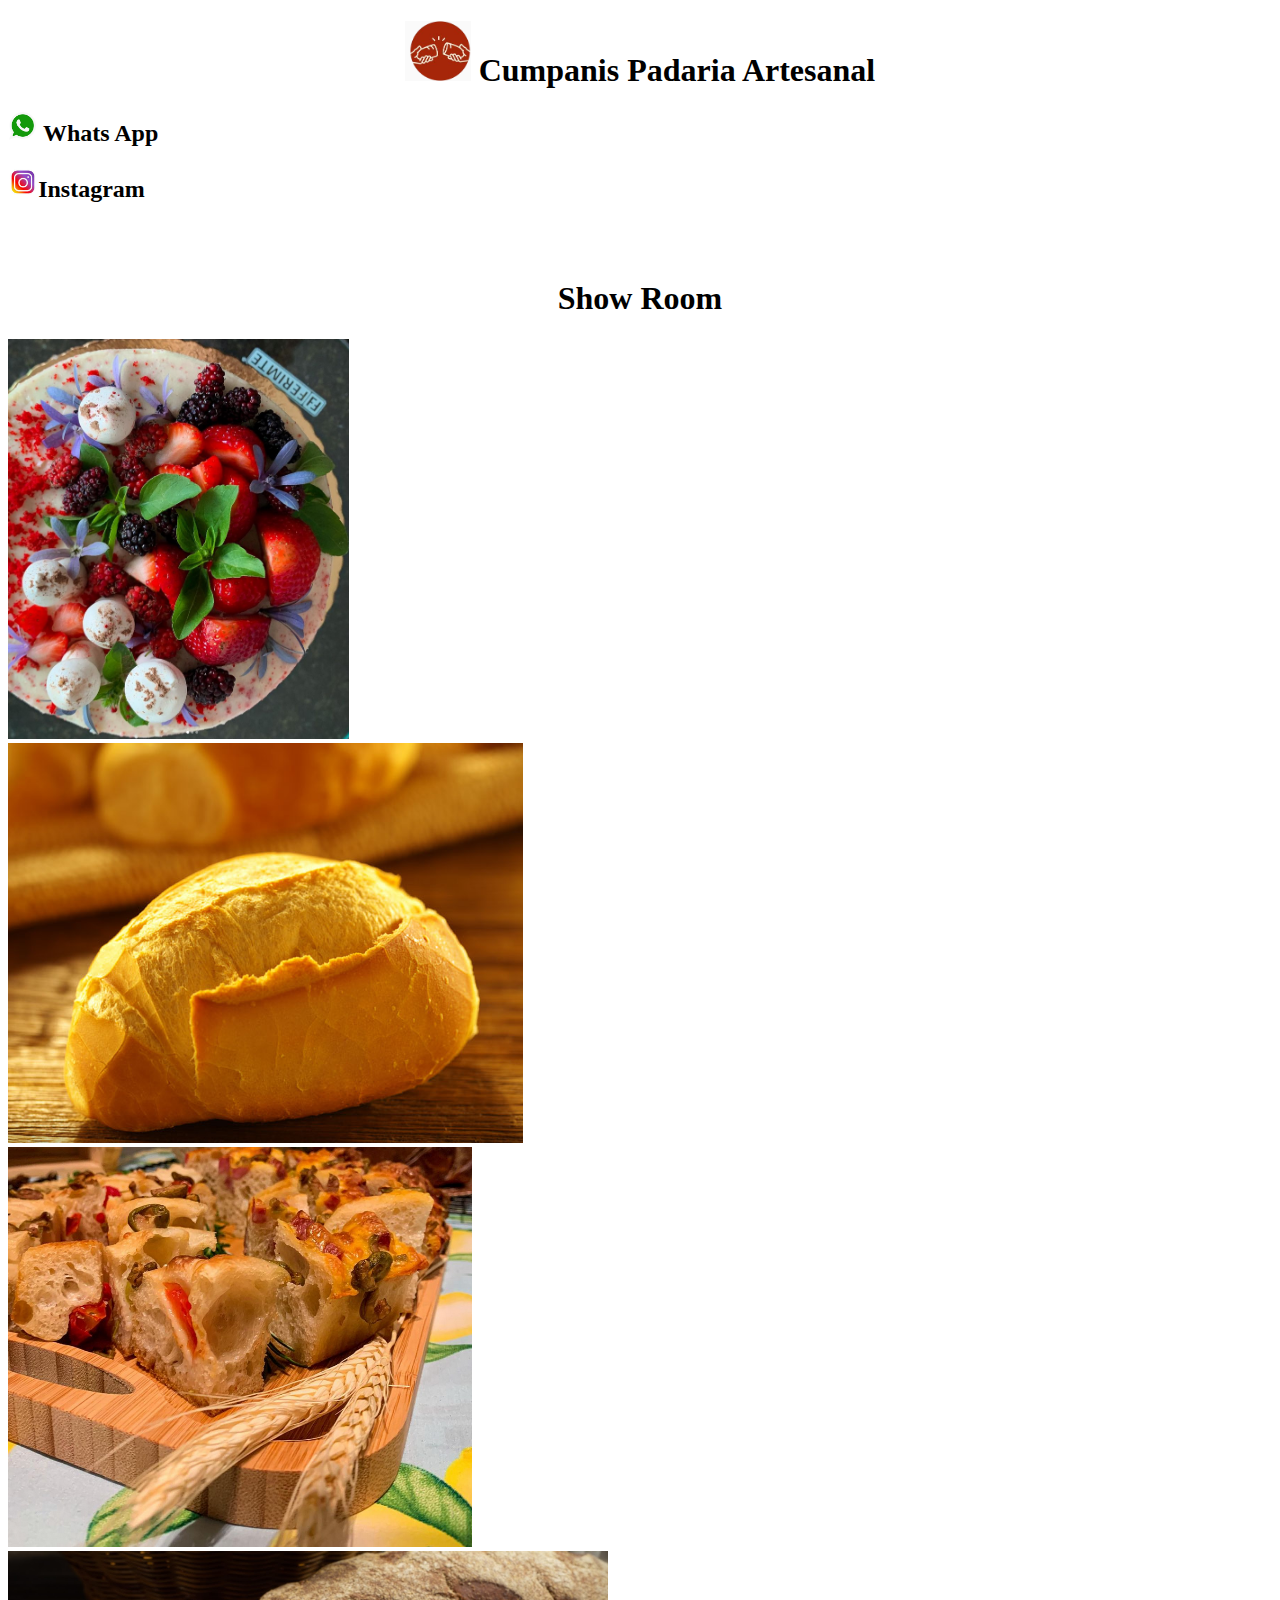
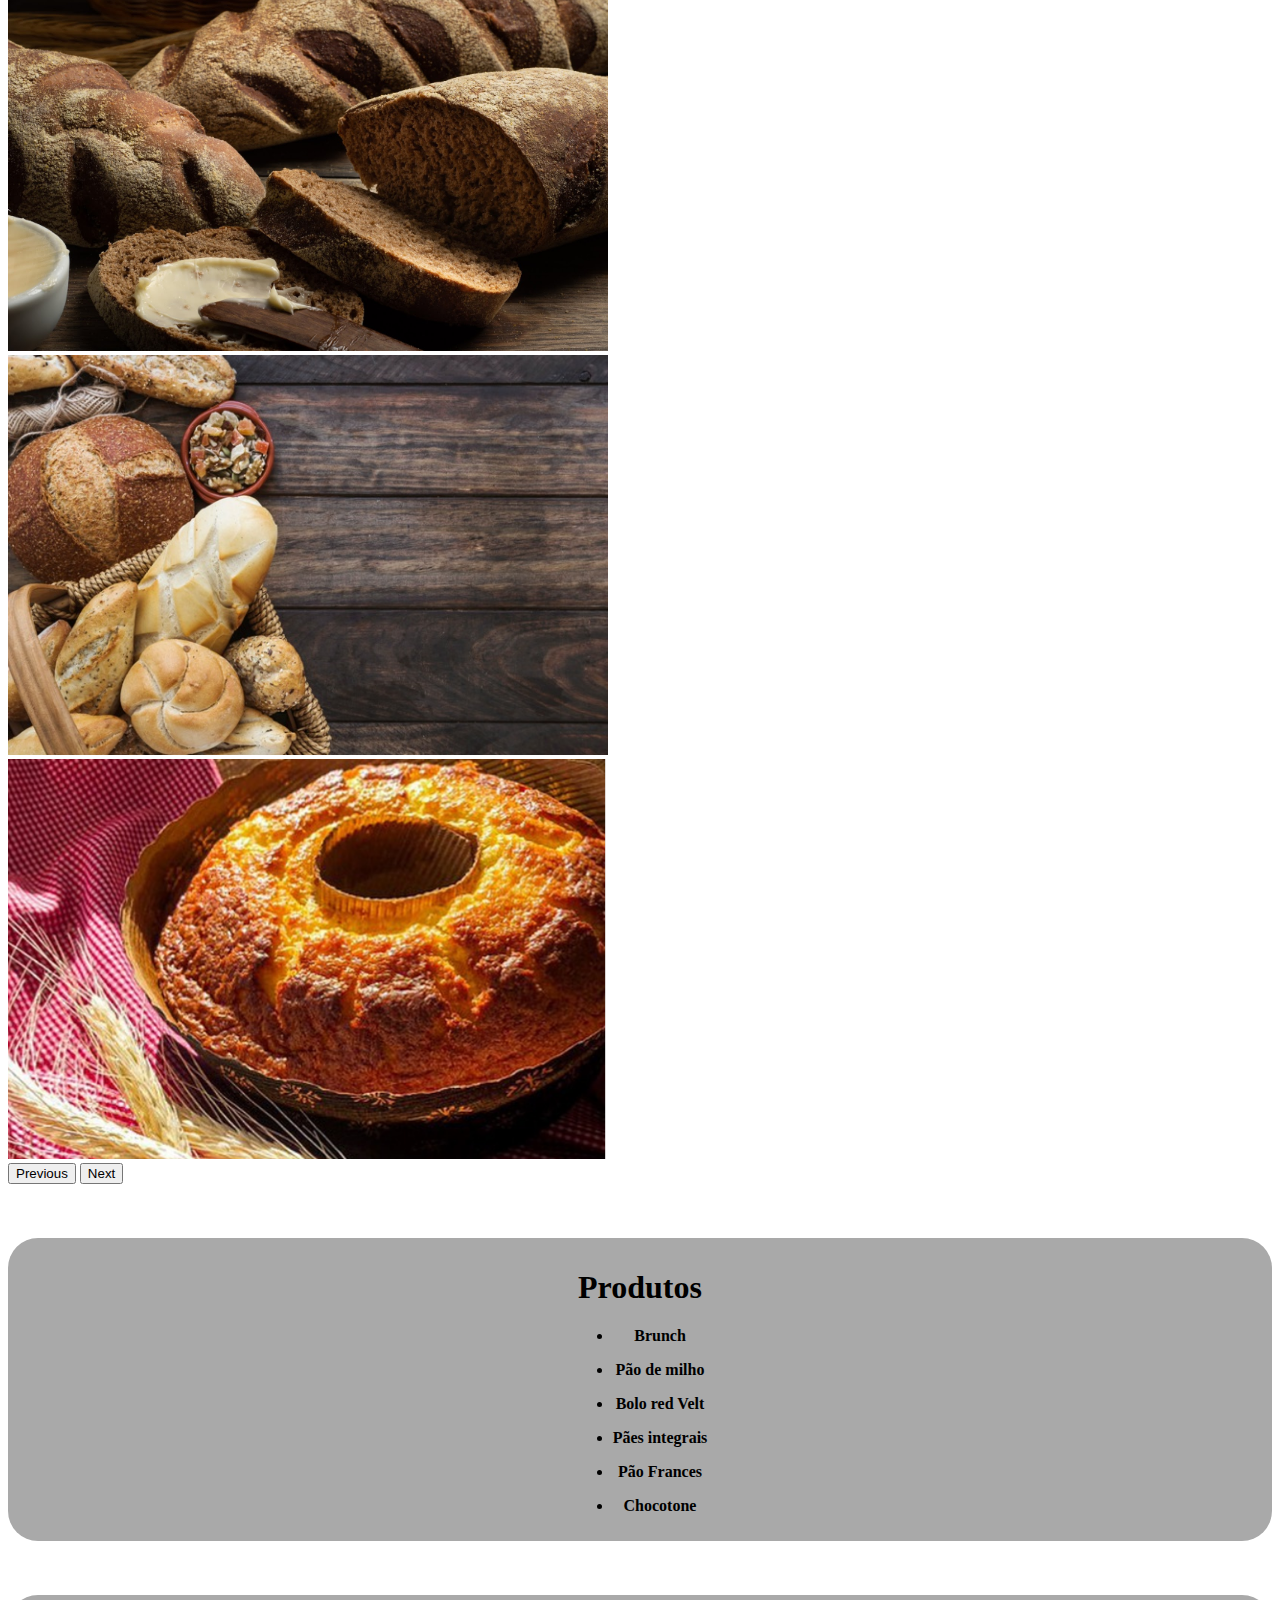
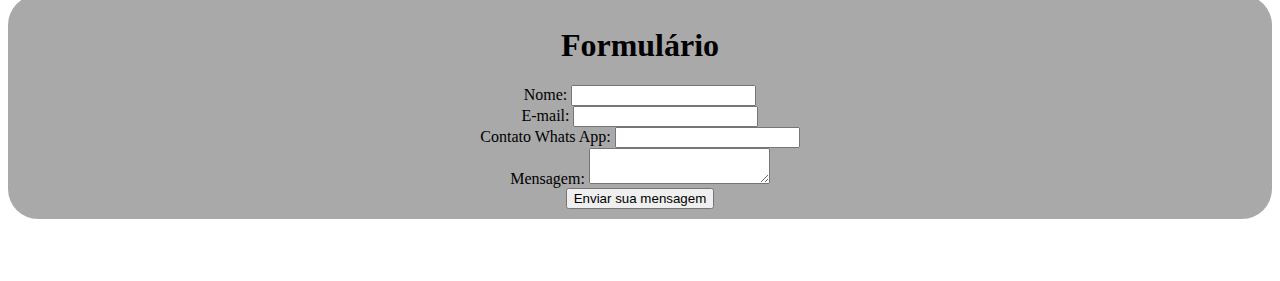
==== Projeto Senai/index.html @ 9f77bace "projeto" ====
<!DOCTYPE html>
<html lang="pt-br">

<head>
  <link href="https://cdn.jsdelivr.net/npm/bootstrap@5.1.3/dist/css/bootstrap.min.css" rel="stylesheet"
    integrity="sha384-1BmE4kWBq78iYhFldvKuhfTAU6auU8tT94WrHftjDbrCEXSU1oBoqyl2QvZ6jIW3" crossorigin="anonymous">
  <link rel="stylesheet" href="css/style.css">
  <meta charset="UTF-8">
  <meta name="viewport" content="width=device-width, initial-scale=1.0">
  <title>Document</title>

</head>
<h1> <img height="60" src="imagens/logo.png" alt=""> Cumpanis Padaria Artesanal</h1>
<h2> <a href="https://api.whatsapp.com/send?phone=5511942285790&text=Cumpanis"><img height="30" src="imagens/índice.png"
      alt=""></a> Whats App </h2>
<h2><a href="https://www.instagram.com/cumpanis_/"><img height="30" src="imagens/instagram.jpg" alt=""></a>Instagram
</h2>
<script src="https://cdn.jsdelivr.net/npm/bootstrap@5.1.3/dist/js/bootstrap.bundle.min.js"
  integrity="sha384-ka7Sk0Gln4gmtz2MlQnikT1wXgYsOg+OMhuP+IlRH9sENBO0LRn5q+8nbTov4+1p" crossorigin="anonymous"></script>
<script src="https://cdn.jsdelivr.net/npm/@popperjs/core@2.10.2/dist/umd/popper.min.js"
  integrity="sha384-7+zCNj/IqJ95wo16oMtfsKbZ9ccEh31eOz1HGyDuCQ6wgnyJNSYdrPa03rtR1zdB" crossorigin="anonymous"></script>
<script src="https://cdn.jsdelivr.net/npm/bootstrap@5.1.3/dist/js/bootstrap.min.js"
  integrity="sha384-QJHtvGhmr9XOIpI6YVutG+2QOK9T+ZnN4kzFN1RtK3zEFEIsxhlmWl5/YESvpZ13" crossorigin="anonymous"></script>
<br><br>
<h1>Show Room</h1>
<div id="carouselExampleControlsNoTouching" class="carousel slide" data-bs-touch="false" data-bs-interval="false">
  <div class="carousel-inner">
    <div class="carousel-item active">
      <img height="400" src="imagens/bolored velvet.png" class="d-block w-100" alt="...">
    </div>
    <div class="carousel-item">
      <img height="400" src="imagens/banner-receitas-emulsant- pao frances2.jpg" class="d-block w-100" alt="...">
    </div>
    <div class="carousel-item">
      <img height="400" src="imagens/cumpanispao1.png" class="d-block w-100" alt="...">
    </div>
    <div class="carousel-item">
      <img height="400" src="imagens/Imagem de estudiofcx_shutterstock australiano.jpg" class="d-block w-100" alt="...">
    </div>
    <div class="carousel-item">
      <img height="400" src="imagens/fio-e-frutas-cristalizadas-perto-de-cesta-com-pao_23-2147851939.jpg" class="d-block w-100" alt="...">
    </div>
    <div class="carousel-item">
      <img height="400" src="imagens/pao demilho.png" class="d-block w-100" alt="...">
    </div>
  </div>
  <button class="carousel-control-prev" type="button" data-bs-target="#carouselExampleControlsNoTouching"
    data-bs-slide="prev">
    <span class="carousel-control-prev-icon" aria-hidden="true"></span>
    <span class="visually-hidden">Previous</span>
  </button>
  <button class="carousel-control-next" type="button" data-bs-target="#carouselExampleControlsNoTouching"
    data-bs-slide="next">
    <span class="carousel-control-next-icon" aria-hidden="true"></span>
    <span class="visually-hidden">Next</span>
  </button>
</div>
<br><br><br>
<div class="Produtos">
    <h1>Produtos</h1>
        <ul style="display: inline-block; margin: 0 auto;">
            <li> <strong>Brunch</strong></p>
            </li>
            <li> <strong>Pão de milho </strong></p>
            </li>
            <li> <strong>Bolo red Velt</strong></p>
            </li>
            <li> <strong>Pães integrais</strong></p>
            </li>
            <li> <strong>Pão Frances</strong></p>
            </li>
            </li>
            <li> <strong>Chocotone</strong></p>
            </li>

        </ul>
</div>
<br><br><br>

<form class="formulario ">
  <h1>Formulário</h1>
  <div>
    <label for="nome">Nome:</label>
    <input type="text" id="nome" />
  </div>
  <div>
    <label for="email">E-mail:</label>
    <input type="email" id="email" />
  </div>
  <div>
    <label for="tel">Contato Whats App:</label>
    <input type="tel" id="tel" />
  </div>
  <div>
    <label for="msg">Mensagem:</label>
    <textarea id="msg"></textarea>
  </div>
  <div class="button">
    <button type="submit">Enviar sua mensagem</button>
  </div>
</form>
<br><br><br>


</body>

</html>
---- Projeto Senai/css/style.css ----
h1{

    text-align: center;

}
h2{
    text-align: left;
}
.formulario{
    background-color: darkgray;
    text-align: center;
    grid: 50%;
    grid-template-columns: 1fr 1fr;
    gap: 10px;
    padding: 10px 20px;
    border:  red 10px;
    border-radius: 30px;
    
}
.Produtos{
    background-color: darkgray;
    text-align: center;
    grid: 50%;
    grid-template-columns: 1fr 1fr;
    gap: 10px;
    padding: 10px 20px;
    border:  red 10px;
    border-radius: 30px;
}
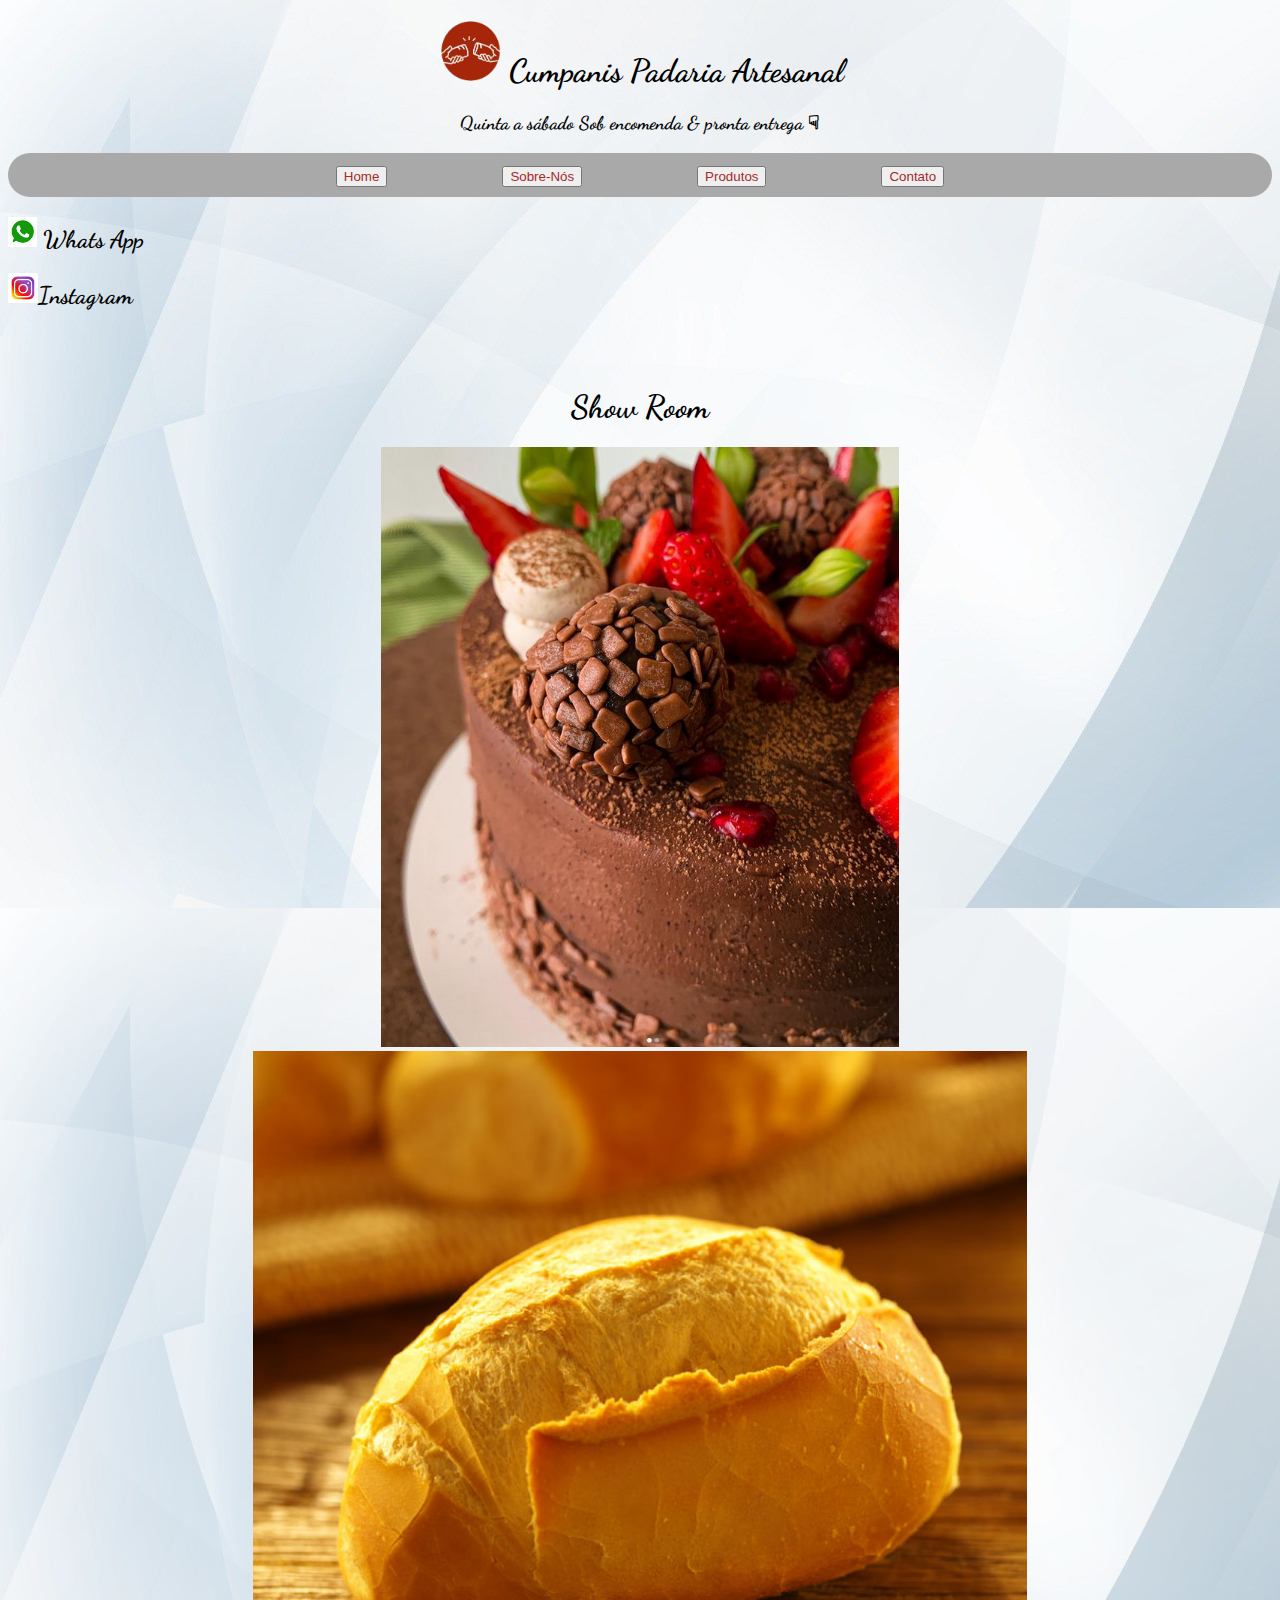
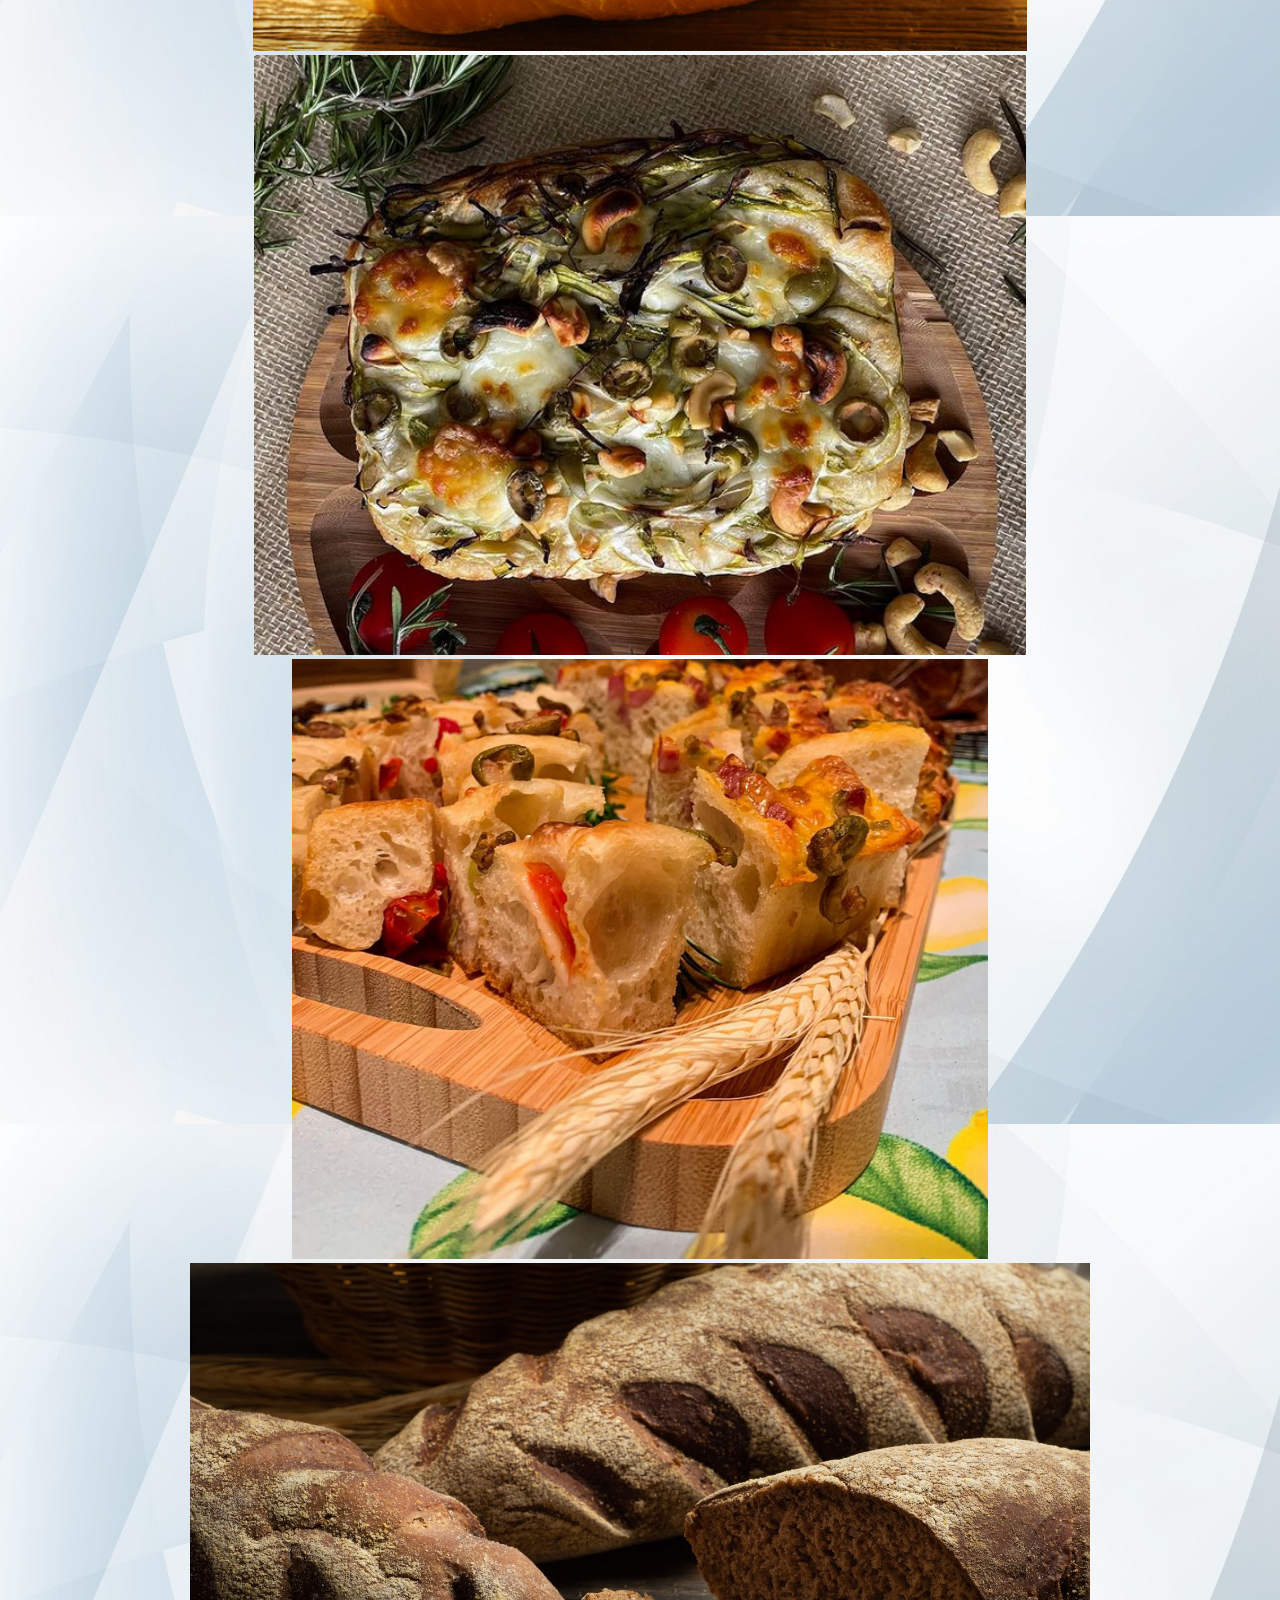
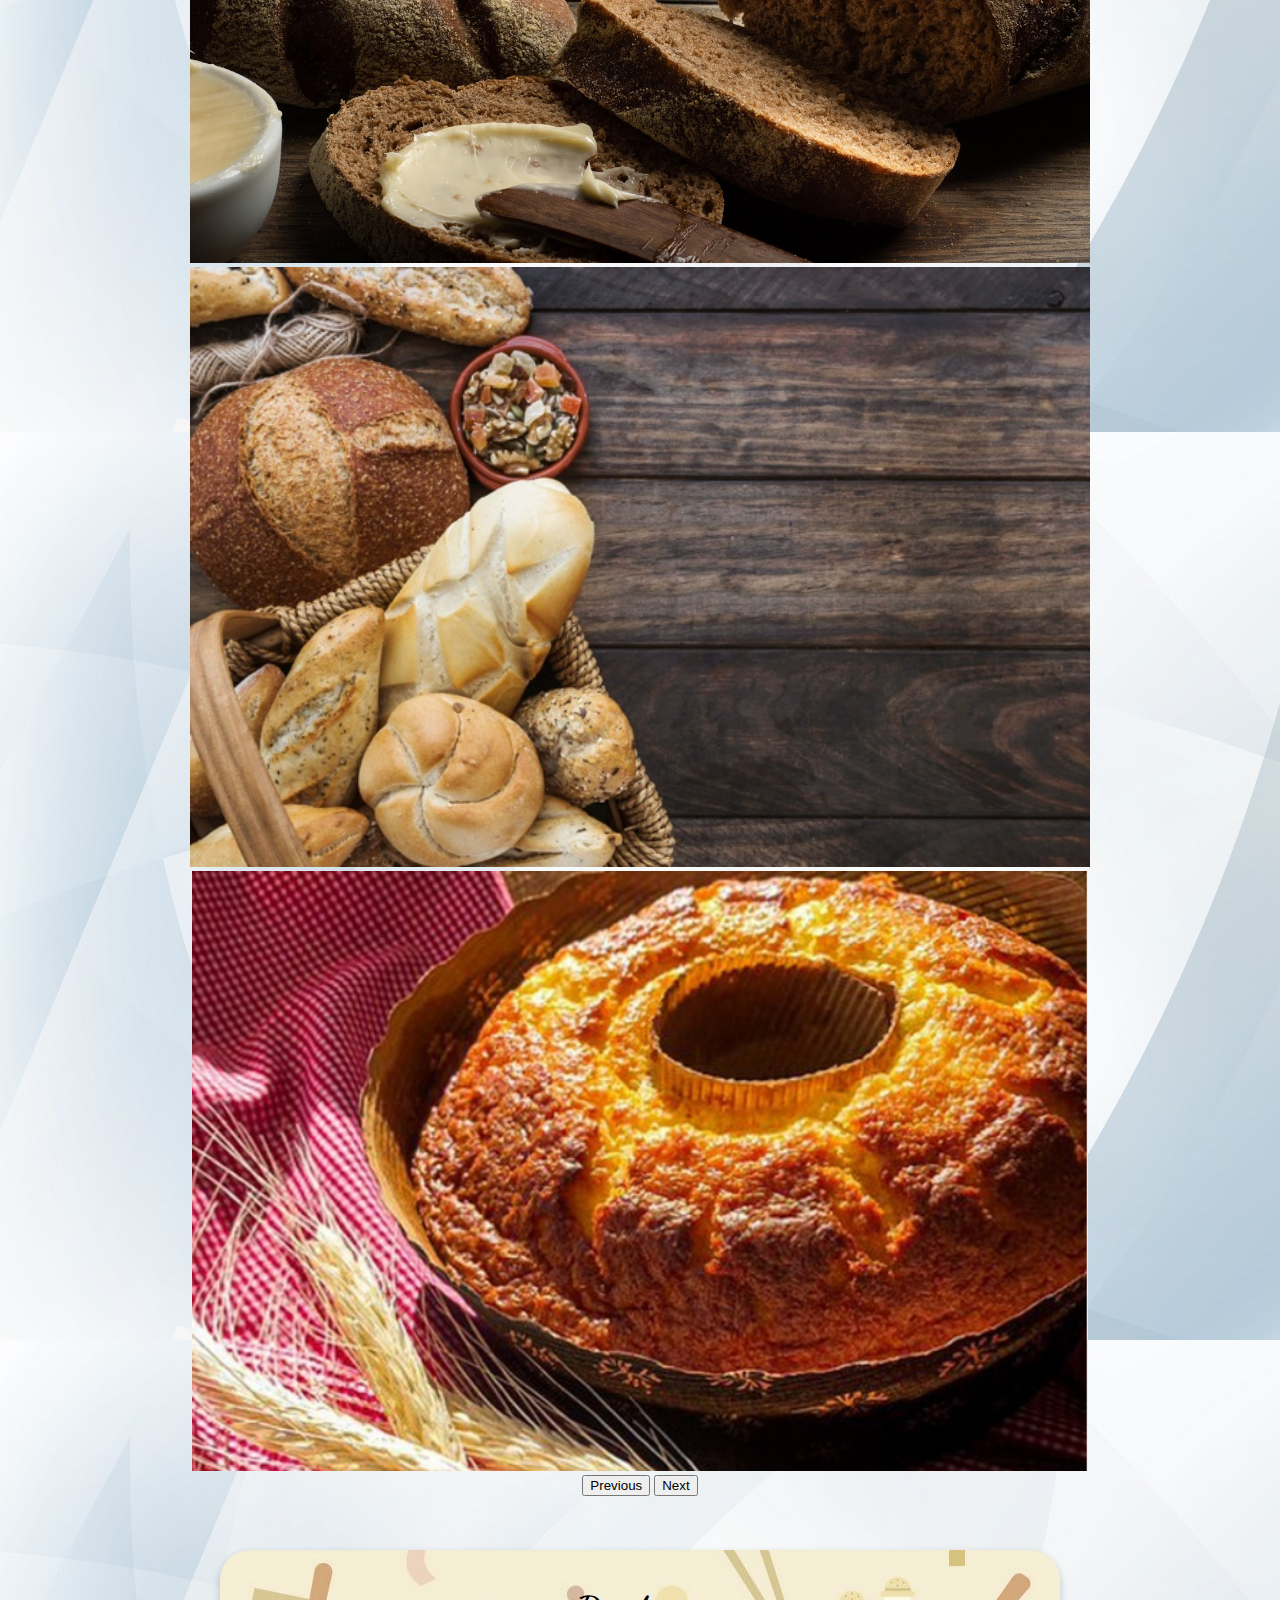
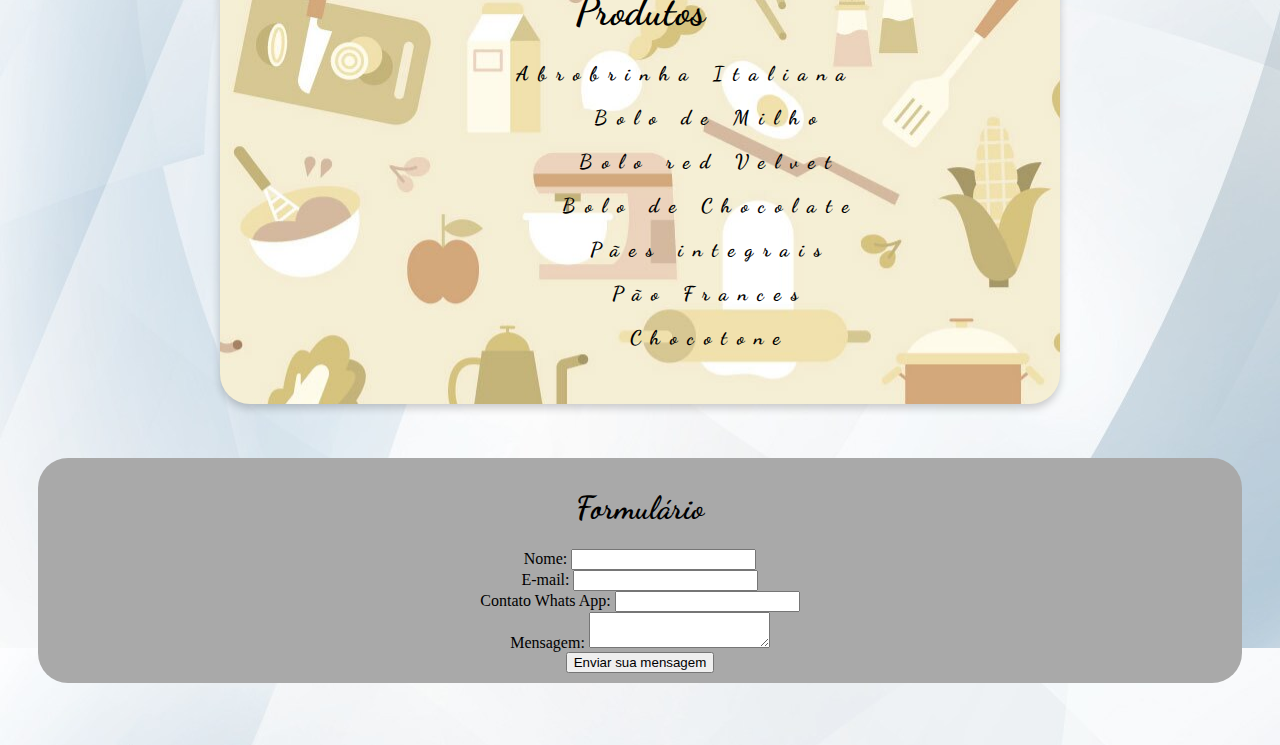
==== commit ffb0a299: "atualizado" ====
--- a/Projeto Senai/index.html
+++ b/Projeto Senai/index.html
@@ -7,10 +7,31 @@
   <link rel="stylesheet" href="css/style.css">
   <meta charset="UTF-8">
   <meta name="viewport" content="width=device-width, initial-scale=1.0">
+  <link rel="preconnect" href="https://fonts.googleapis.com">
+  <link rel="preconnect" href="https://fonts.gstatic.com" crossorigin>
+  <link href="https://fonts.googleapis.com/css2?family=Dancing+Script&display=swap" rel="stylesheet">
   <title>Document</title>
 
 </head>
-<h1> <img height="60" src="imagens/logo.png" alt=""> Cumpanis Padaria Artesanal</h1>
+<h1> <img height="60" src="imagens/logo-removebg-preview.png" alt=""> Cumpanis Padaria Artesanal</h1>
+<h3>Quinta a sábado
+  Sob encomenda & pronta entrega ☟</h3>
+<div class="cabeçalho">
+  <li>
+    <button> <a href="../Projeto Senai/index.html"><span>Home</span> </a></button>
+  </li>
+  <li>
+    <button><a href="../Projeto Senai/paginas/sobrenos.html"> <span>Sobre-Nós</span></a> </button>
+  </li>
+  <li>
+    <button><a href="../Projeto Senai/paginas/produtos.html"> <span> Produtos</span> </a></button>
+
+  </li>
+  <li>
+    <button><a href="../Projeto Senai/paginas/contato.html"><span>Contato</span> </a></button>
+  </li>
+
+</div>
 <h2> <a href="https://api.whatsapp.com/send?phone=5511942285790&text=Cumpanis"><img height="30" src="imagens/índice.png"
       alt=""></a> Whats App </h2>
 <h2><a href="https://www.instagram.com/cumpanis_/"><img height="30" src="imagens/instagram.jpg" alt=""></a>Instagram
@@ -26,22 +47,26 @@
 <div id="carouselExampleControlsNoTouching" class="carousel slide" data-bs-touch="false" data-bs-interval="false">
   <div class="carousel-inner">
     <div class="carousel-item active">
-      <img height="400" src="imagens/bolored velvet.png" class="d-block w-100" alt="...">
+      <img height="600" src="imagens/bolochocolatepng.png" class="d-block w-100" alt="...">
     </div>
     <div class="carousel-item">
-      <img height="400" src="imagens/banner-receitas-emulsant- pao frances2.jpg" class="d-block w-100" alt="...">
+      <img height="600" src="imagens/banner-receitas-emulsant- pao frances2.jpg" class="d-block w-100" alt="...">
     </div>
     <div class="carousel-item">
-      <img height="400" src="imagens/cumpanispao1.png" class="d-block w-100" alt="...">
+      <img height="600" src="imagens/abrobrinhaitaliana.png" class="d-block w-100" alt="...">
     </div>
     <div class="carousel-item">
-      <img height="400" src="imagens/Imagem de estudiofcx_shutterstock australiano.jpg" class="d-block w-100" alt="...">
+      <img height="600" src="imagens/cumpanispao1.png" class="d-block w-100" alt="...">
     </div>
     <div class="carousel-item">
-      <img height="400" src="imagens/fio-e-frutas-cristalizadas-perto-de-cesta-com-pao_23-2147851939.jpg" class="d-block w-100" alt="...">
+      <img height="600" src="imagens/Imagem de estudiofcx_shutterstock australiano.jpg" class="d-block w-100" alt="...">
     </div>
     <div class="carousel-item">
-      <img height="400" src="imagens/pao demilho.png" class="d-block w-100" alt="...">
+      <img height="600" src="imagens/fio-e-frutas-cristalizadas-perto-de-cesta-com-pao_23-2147851939.jpg"
+        class="d-block w-100" alt="...">
+    </div>
+    <div class="carousel-item">
+      <img height="600" src="imagens/pao demilho.png" class="d-block w-100" alt="...">
     </div>
   </div>
   <button class="carousel-control-prev" type="button" data-bs-target="#carouselExampleControlsNoTouching"
@@ -57,28 +82,31 @@
 </div>
 <br><br><br>
 <div class="Produtos">
-    <h1>Produtos</h1>
-        <ul style="display: inline-block; margin: 0 auto;">
-            <li> <strong>Brunch</strong></p>
-            </li>
-            <li> <strong>Pão de milho </strong></p>
-            </li>
-            <li> <strong>Bolo red Velt</strong></p>
-            </li>
-            <li> <strong>Pães integrais</strong></p>
-            </li>
-            <li> <strong>Pão Frances</strong></p>
-            </li>
-            </li>
-            <li> <strong>Chocotone</strong></p>
-            </li>
+  <h1>Produtos</h1>
+  <ul style="display: inline-block; margin: 0 auto;">
+    <li> <strong>Abrobrinha Italiana</strong></p>
+    </li>
+    <li> <strong>Bolo de Milho </strong></p>
+    </li>
+    <li> <strong>Bolo red Velvet</strong></p>
+    </li>
+    </li>
+    <li> <strong>Bolo de Chocolate </strong></p>
+    </li>
+    <li> <strong>Pães integrais</strong></p>
+    </li>
+    <li> <strong>Pão Frances</strong></p>
+    </li>
+    </li>
+    <li> <strong>Chocotone</strong></p>
+    </li>
 
-        </ul>
+  </ul>
 </div>
 <br><br><br>
 
-<form class="formulario ">
-  <h1>Formulário</h1>
+<form class="formulario " id="#Contato">
+  <h1> Formulário</h1>
   <div>
     <label for="nome">Nome:</label>
     <input type="text" id="nome" />
--- a/Projeto Senai/css/style.css
+++ b/Projeto Senai/css/style.css
@@ -1,29 +1,160 @@
-h1{
+body {
+    background-image: url(../imagens/background-site.jpg);
+    text-align: center;
+}
 
+.Produtos {
+    font-size: 20px;
+    font-weight: bold;
+    box-shadow: 0 4px 8px 0 rgba(0, 0, 0, 0.2);
+    max-width: 800px;
+    margin: auto;
+    text-align: center;
+    font-family: arial;
+}
+
+.abrobrinha {
+    font-size: 20px;
+    font-weight: bold;
+    box-shadow: 0 4px 8px 0 rgba(0, 0, 0, 0.2);
+    max-width: 800px;
+    margin: auto;
+    text-align: center;
+    font-family: arial;
+}
+
+.bolodemilho {
+    font-size: 20px;
+    font-weight: bold;
+    box-shadow: 0 4px 8px 0 rgba(0, 0, 0, 0.2);
+    max-width: 800px;
+    margin: auto;
+    text-align: center;
+    font-family: arial;
+
+}
+
+.redvelt {
+    font-size: 20px;
+    font-weight: bold;
+    box-shadow: 0 4px 8px 0 rgba(0, 0, 0, 0.2);
+    max-width: 800px;
+    margin: auto;
+    text-align: center;
+    font-family: arial;
+}
+
+.brunch {
+    font-size: 20px;
+    font-weight: bold;
+    box-shadow: 0 4px 8px 0 rgba(0, 0, 0, 0.2);
+    max-width: 800px;
+    margin: auto;
+    text-align: center;
+    font-family: arial;
+}
+
+.frances {
+    font-size: 20px;
+    font-weight: bold;
+    box-shadow: 0 4px 8px 0 rgba(0, 0, 0, 0.2);
+    max-width: 800px;
+    margin: auto;
+    text-align: center;
+    font-family: arial;
+
+}
+
+li {
+    display: inline;
+    color: black;
+    font-size: 20px;
+    letter-spacing: 10px;
+    margin-left: 50px;
+    margin-right: 50px;
+    font-family: 'Dancing Script', cursive;
+}
+
+a {
+    color: brown;
+    text-decoration: none;
     text-align: center;
 
 }
-h2{
+
+h1 {
+    font-family: 'Dancing Script', cursive;
+    text-align: center;
+
+}
+
+h2 {
+    font-family: 'Dancing Script', cursive;
     text-align: left;
 }
-.formulario{
+
+h3 {
+    font-family: 'Dancing Script', cursive;
+    text-align: center;
+}
+
+.formulario {
     background-color: darkgray;
     text-align: center;
     grid: 50%;
     grid-template-columns: 1fr 1fr;
     gap: 10px;
     padding: 10px 20px;
-    border:  red 10px;
+    border: red 10px;
     border-radius: 30px;
-    
+    margin-right: 30px;
+    margin-left: 30px;
+   
 }
-.Produtos{
+
+.Produtos {
+    background-image: url(../imagens/ca-times.brightspotcdn.com.jpg);
     background-color: darkgray;
     text-align: center;
     grid: 50%;
     grid-template-columns: 1fr 1fr;
     gap: 10px;
     padding: 10px 20px;
-    border:  red 10px;
+    border: red 10px;
     border-radius: 30px;
+}
+
+.cabeçalho {
+    grid: 50%;
+    grid-template-columns: 1fr 1fr;
+    background-color: darkgray;
+    padding: 10px 20px;
+    border-radius: 30px;
+}
+
+.sobrenos {
+
+    float: center;
+    background-color: darkgray;
+    text-align: center;
+    grid: 50%;
+    grid-template-columns: 1fr 1fr;
+    gap: 10px;
+    padding: 10px 20px;
+    border: red 10px;
+    border-radius: 50px;
+    margin-left: 40px;
+    margin-right: 40px;
+    font-family: 'Dancing Script', cursive;
+    font-size: 20px;
+}
+.contato{
+background-color: white;
+float: center;
+margin: 50px;
+margin-left: 60px;
+margin-right: 60px;
+border: brown 10px;
+border-radius: brown 10px;
+padding-left: 30px;
 }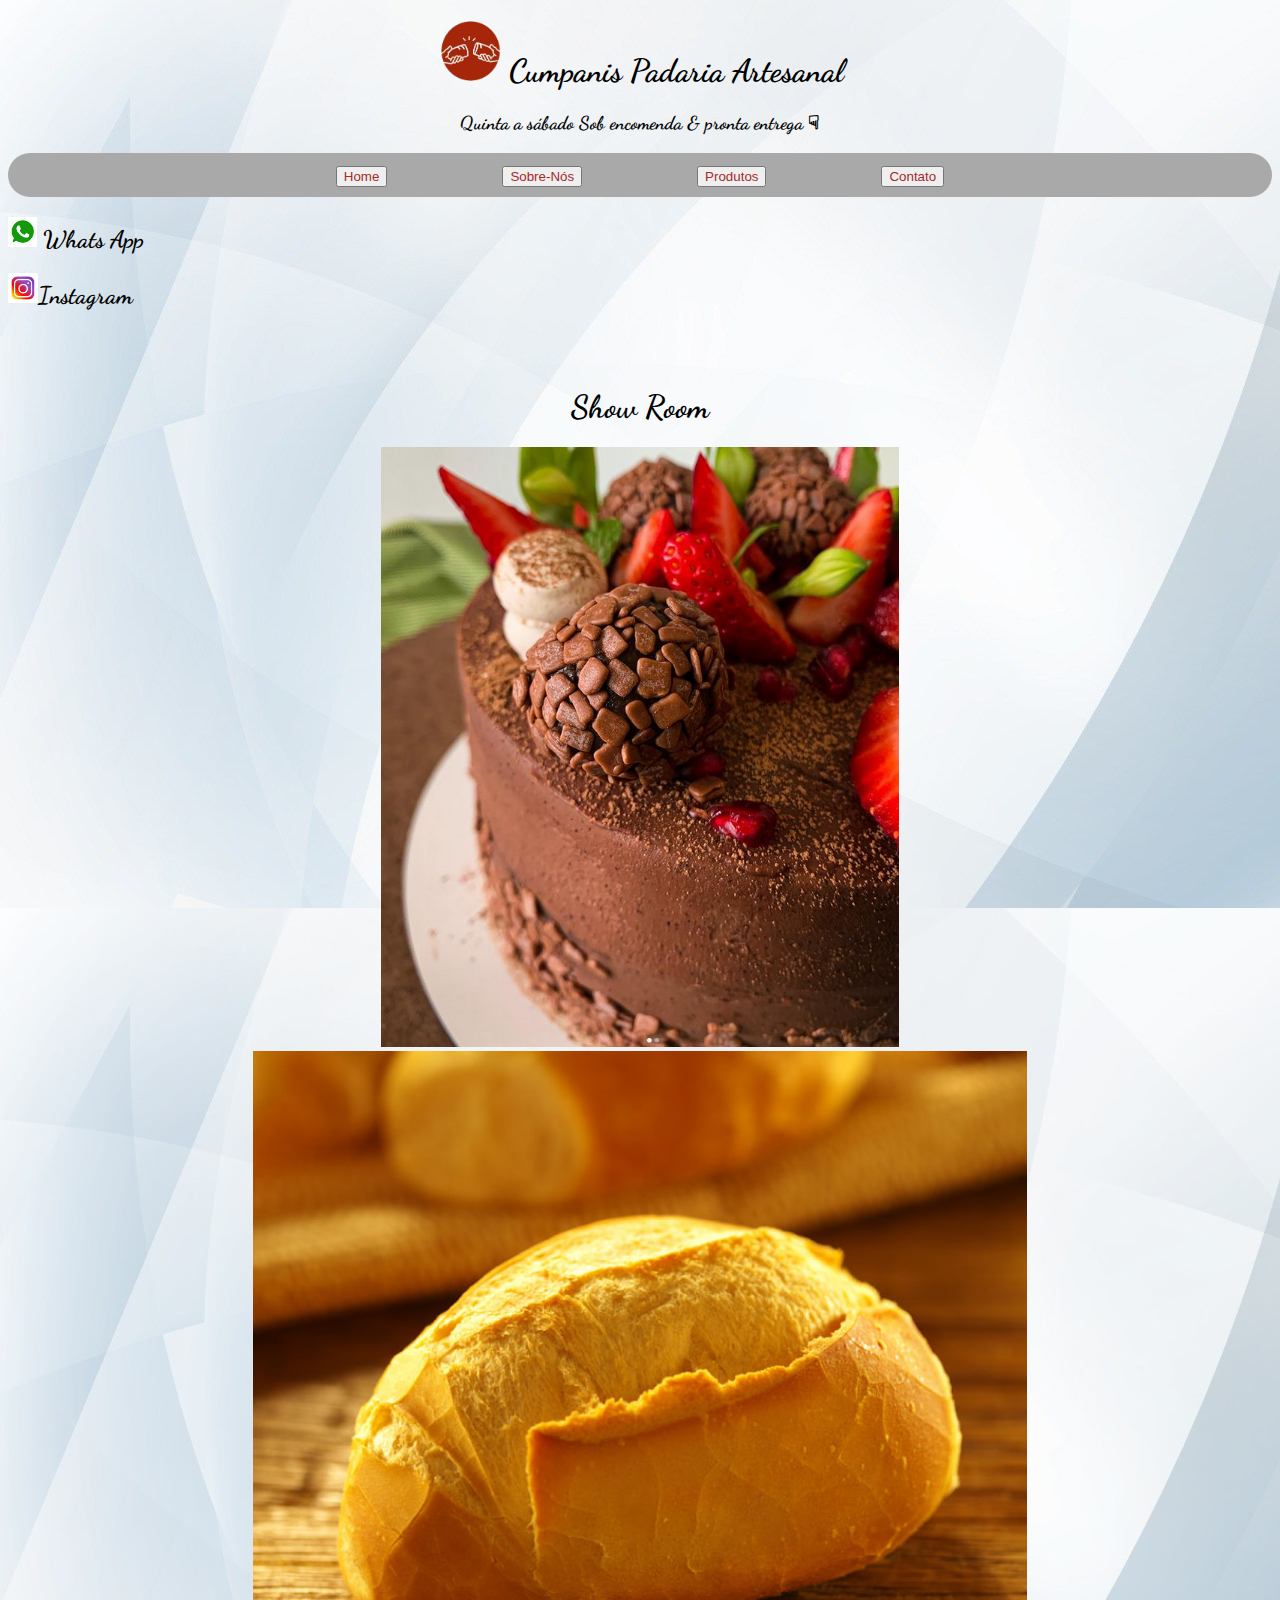
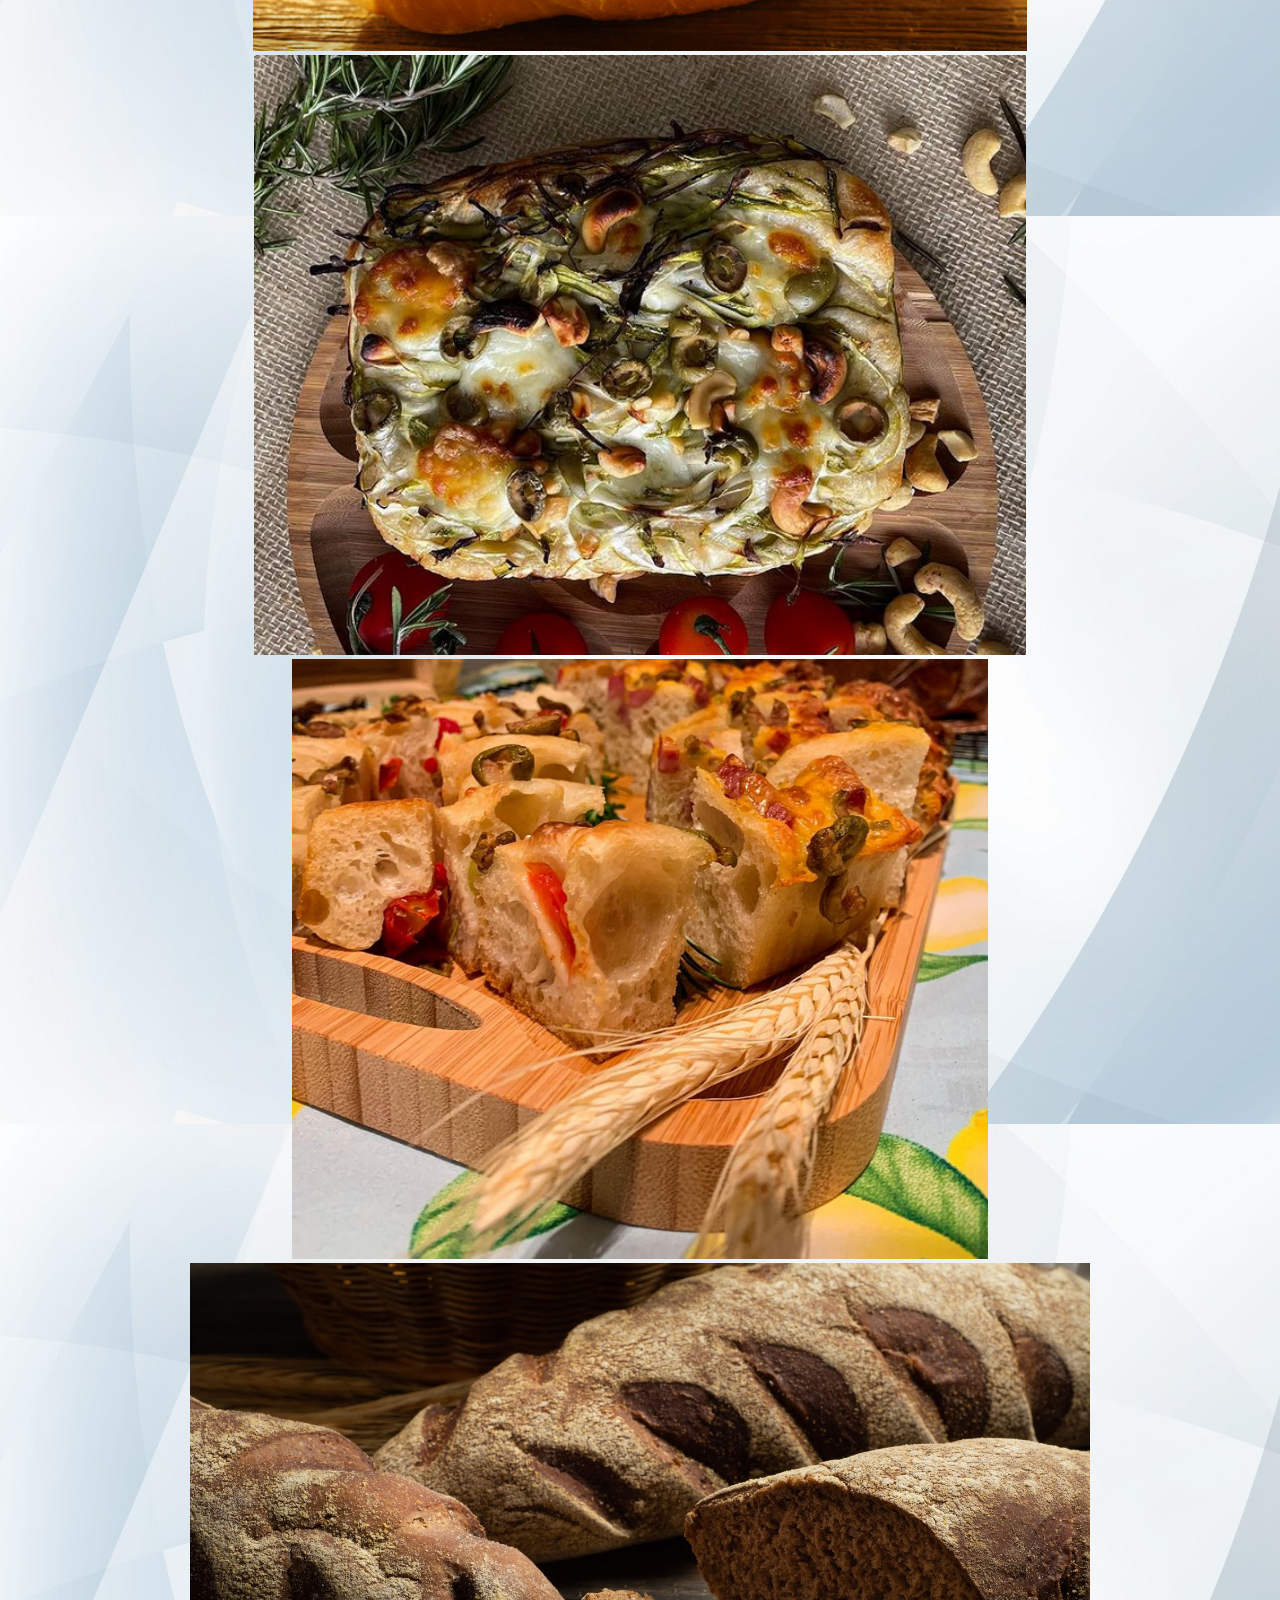
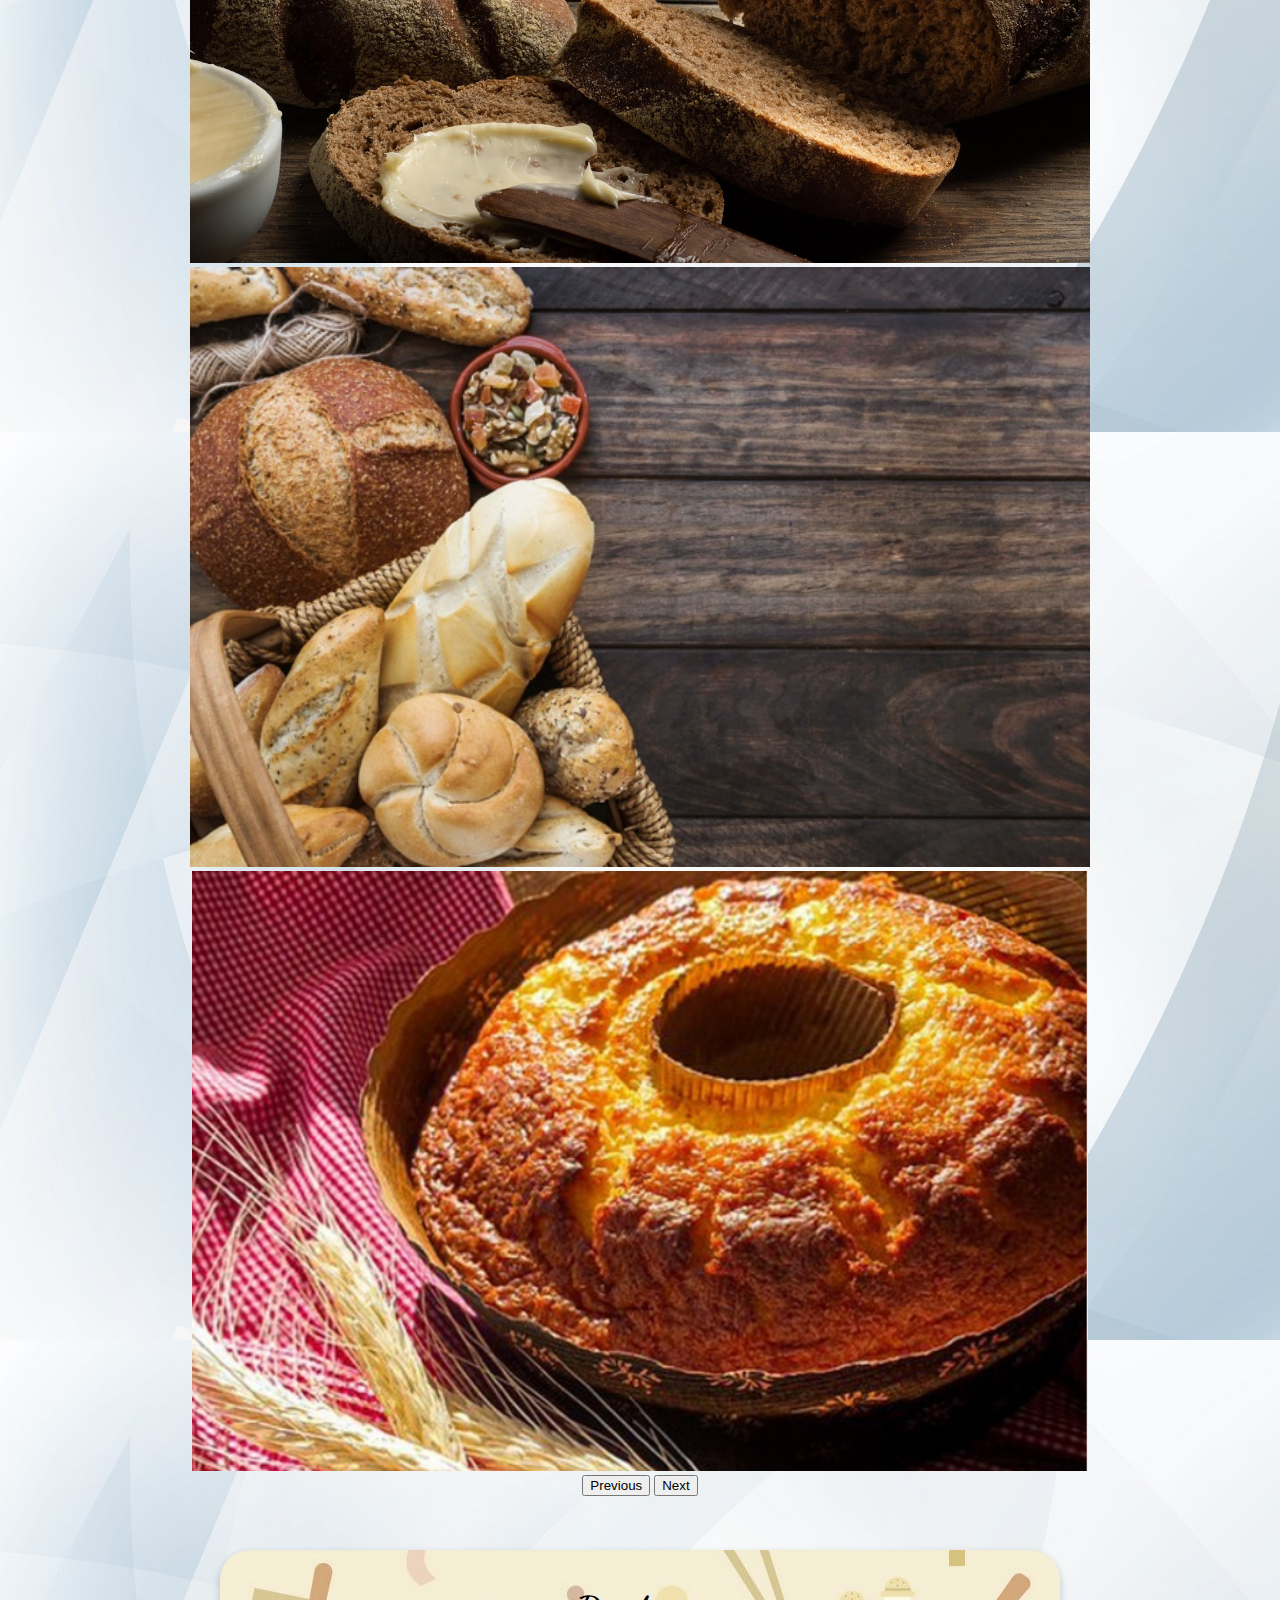
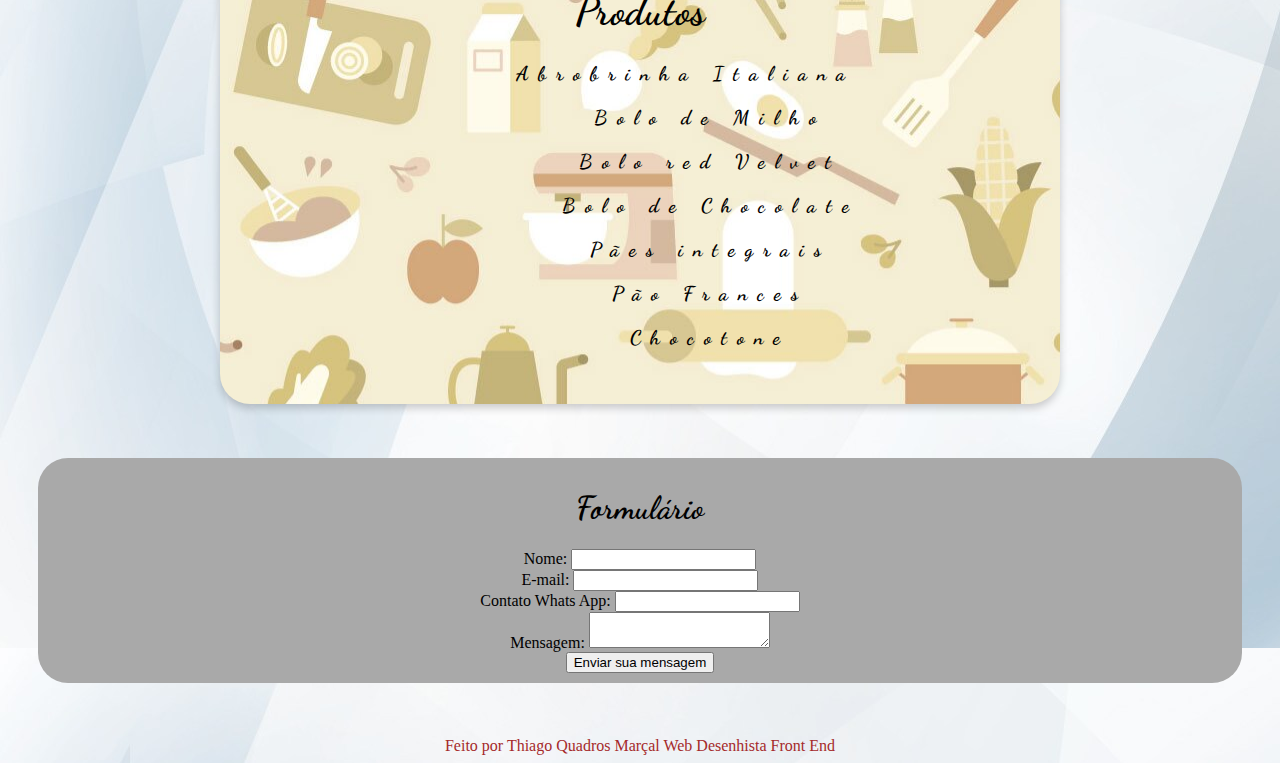
==== commit ce7975bb: "atualizado" ====
--- a/Projeto Senai/index.html
+++ b/Projeto Senai/index.html
@@ -9,9 +9,10 @@
   <meta name="viewport" content="width=device-width, initial-scale=1.0">
   <link rel="preconnect" href="https://fonts.googleapis.com">
   <link rel="preconnect" href="https://fonts.gstatic.com" crossorigin>
+  <link rel="shortcut icon" type="imagex/png" href="imagens/logo-removebg-preview.png">
   <link href="https://fonts.googleapis.com/css2?family=Dancing+Script&display=swap" rel="stylesheet">
-  <title>Document</title>
-
+  <title> Cumpanis Padaria Artesanal</title>
+<script>alert('Seja Bem-Vindo')</script>
 </head>
 <h1> <img height="60" src="imagens/logo-removebg-preview.png" alt=""> Cumpanis Padaria Artesanal</h1>
 <h3>Quinta a sábado
@@ -128,7 +129,7 @@
   </div>
 </form>
 <br><br><br>
-
+<span> <a name="FeitoPor">Feito por Thiago Quadros Marçal Web Desenhista Front End </a> </span>
 
 </body>
 
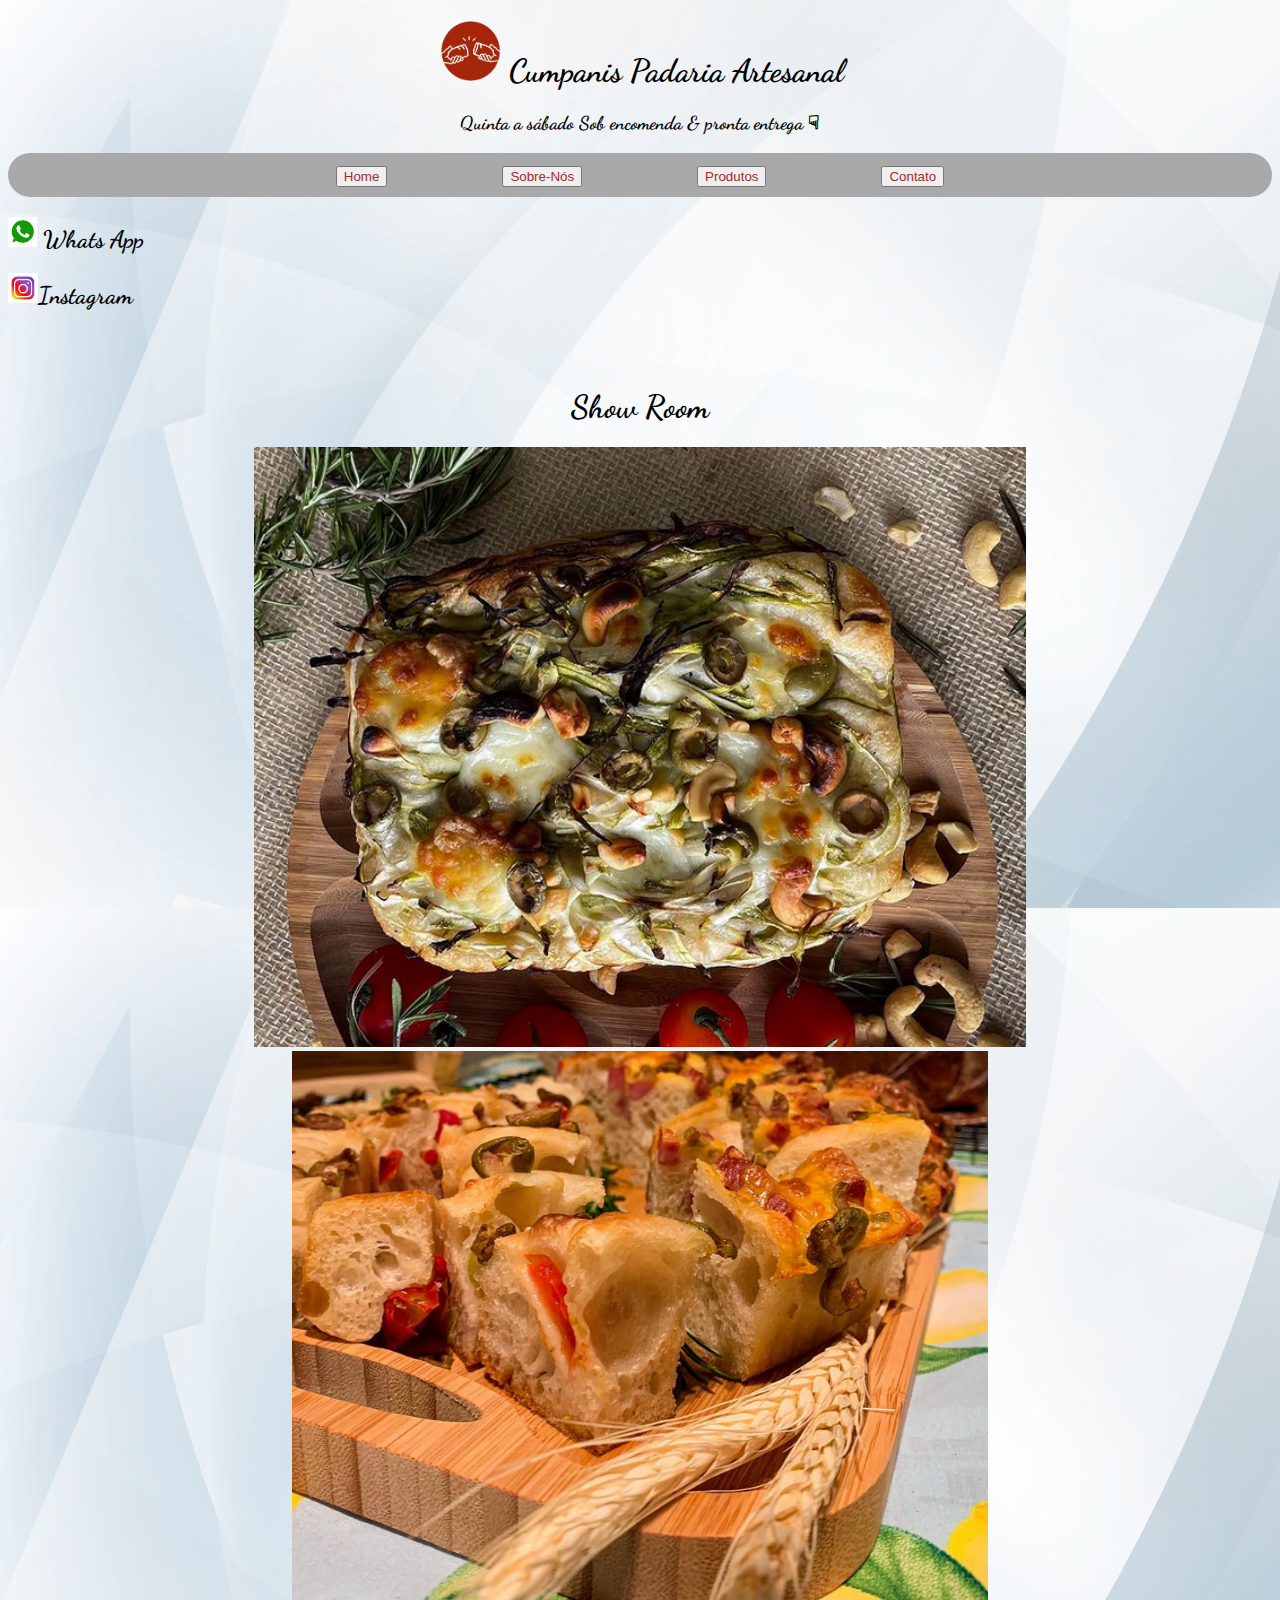
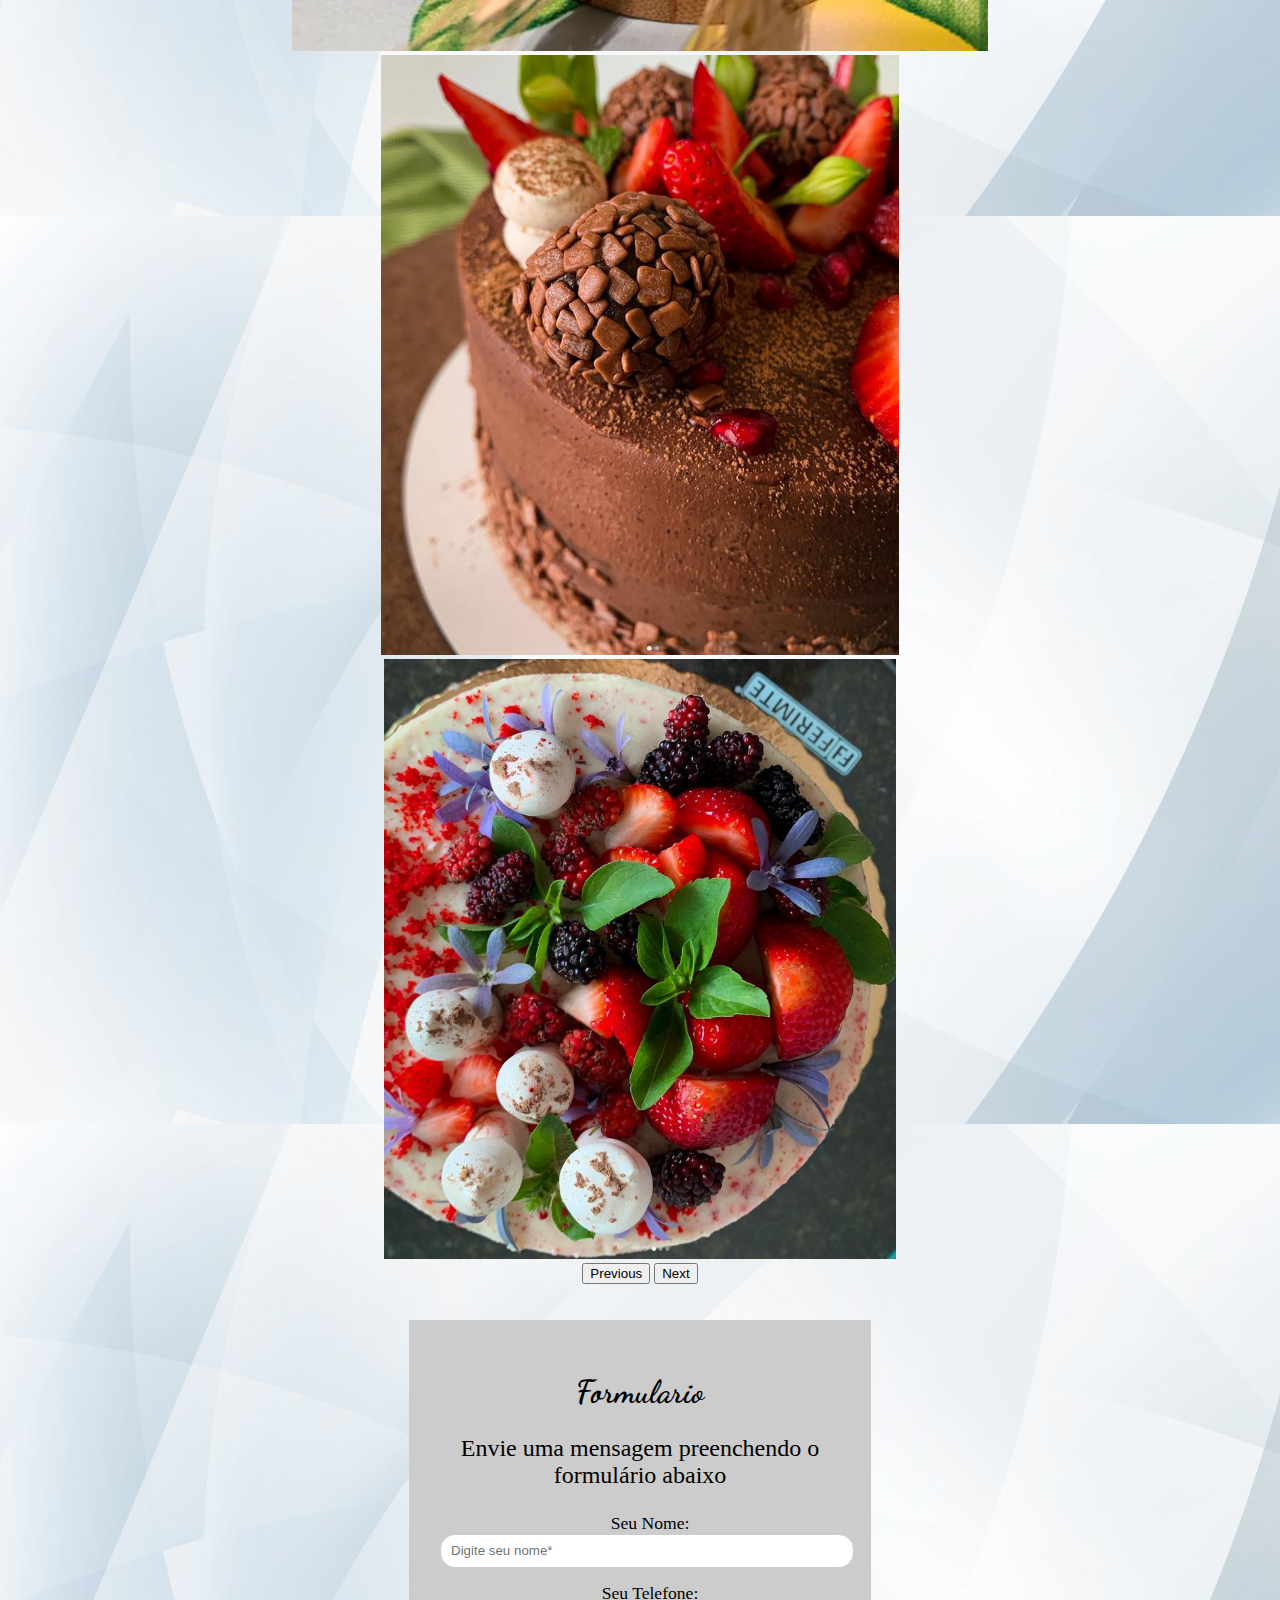
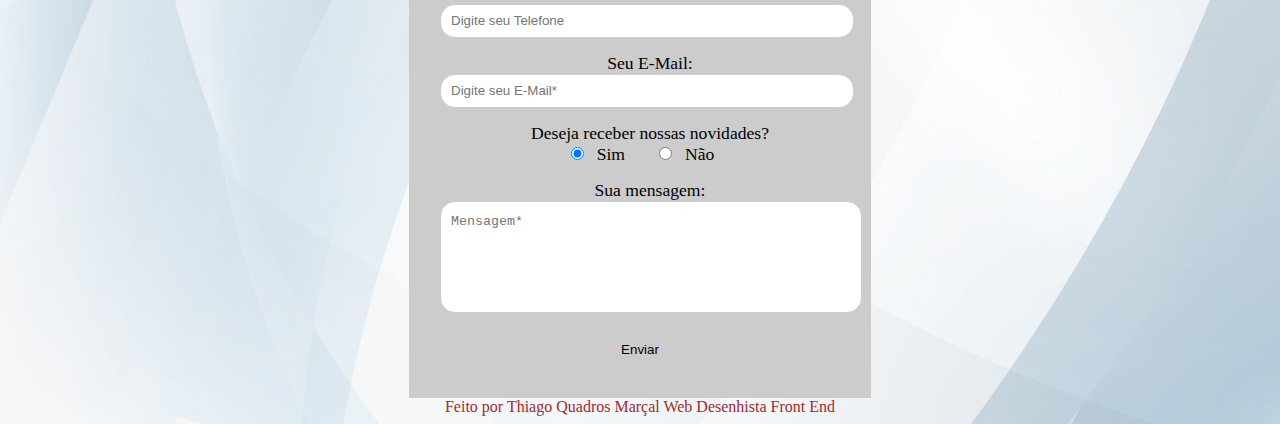
==== commit ecacd612: "atualizada" ====
--- a/Projeto Senai/index.html
+++ b/Projeto Senai/index.html
@@ -45,90 +45,68 @@
   integrity="sha384-QJHtvGhmr9XOIpI6YVutG+2QOK9T+ZnN4kzFN1RtK3zEFEIsxhlmWl5/YESvpZ13" crossorigin="anonymous"></script>
 <br><br>
 <h1>Show Room</h1>
-<div id="carouselExampleControlsNoTouching" class="carousel slide" data-bs-touch="false" data-bs-interval="false">
+<div id="carouselExampleControls" class="carousel slide" data-bs-ride="carousel">
   <div class="carousel-inner">
     <div class="carousel-item active">
-      <img height="600" src="imagens/bolochocolatepng.png" class="d-block w-100" alt="...">
-    </div>
-    <div class="carousel-item">
-      <img height="600" src="imagens/banner-receitas-emulsant- pao frances2.jpg" class="d-block w-100" alt="...">
-    </div>
-    <div class="carousel-item">
-      <img height="600" src="imagens/abrobrinhaitaliana.png" class="d-block w-100" alt="...">
+      <img  height="600" src="imagens/abrobrinhaitaliana.png" class="d-block w-100" alt="...">
     </div>
     <div class="carousel-item">
       <img height="600" src="imagens/cumpanispao1.png" class="d-block w-100" alt="...">
     </div>
     <div class="carousel-item">
-      <img height="600" src="imagens/Imagem de estudiofcx_shutterstock australiano.jpg" class="d-block w-100" alt="...">
+      <img height="600" src="imagens/bolochocolatepng.png" class="d-block w-100" alt="...">
     </div>
     <div class="carousel-item">
-      <img height="600" src="imagens/fio-e-frutas-cristalizadas-perto-de-cesta-com-pao_23-2147851939.jpg"
-        class="d-block w-100" alt="...">
+      <img  height= " 600"src="imagens/bolored velvet.png" class="d-block w-100" alt="...">
     </div>
-    <div class="carousel-item">
-      <img height="600" src="imagens/pao demilho.png" class="d-block w-100" alt="...">
-    </div>
+    
   </div>
-  <button class="carousel-control-prev" type="button" data-bs-target="#carouselExampleControlsNoTouching"
-    data-bs-slide="prev">
+  <button class="carousel-control-prev" type="button" data-bs-target="#carouselExampleControls" data-bs-slide="prev">
     <span class="carousel-control-prev-icon" aria-hidden="true"></span>
     <span class="visually-hidden">Previous</span>
   </button>
-  <button class="carousel-control-next" type="button" data-bs-target="#carouselExampleControlsNoTouching"
-    data-bs-slide="next">
+  <button class="carousel-control-next" type="button" data-bs-target="#carouselExampleControls" data-bs-slide="next">
     <span class="carousel-control-next-icon" aria-hidden="true"></span>
     <span class="visually-hidden">Next</span>
   </button>
 </div>
-<br><br><br>
-<div class="Produtos">
-  <h1>Produtos</h1>
-  <ul style="display: inline-block; margin: 0 auto;">
-    <li> <strong>Abrobrinha Italiana</strong></p>
-    </li>
-    <li> <strong>Bolo de Milho </strong></p>
-    </li>
-    <li> <strong>Bolo red Velvet</strong></p>
-    </li>
-    </li>
-    <li> <strong>Bolo de Chocolate </strong></p>
-    </li>
-    <li> <strong>Pães integrais</strong></p>
-    </li>
-    <li> <strong>Pão Frances</strong></p>
-    </li>
-    </li>
-    <li> <strong>Chocotone</strong></p>
-    </li>
+<br><br>
+<div class="center">
 
-  </ul>
+  <form class="formulario" method="post"> 
+    <h1>Formulario</h1>
+    <p> Envie uma mensagem preenchendo o formulário abaixo</p>
+    
+    <div class="field">
+        <label for="nome">Seu Nome:</label>
+        <input type="text" id="nome" name="nome" placeholder="Digite seu nome*" required>
+    </div>
+    
+    <div class="field">
+        <label for="telefone">Seu Telefone:</label>
+        <input type="text" id="telefone" name="telefone" placeholder="Digite seu Telefone">
+    </div>
+
+    <div class="field">
+        <label for="email">Seu E-Mail:</label>
+        <input type="email" id="email" name="email" placeholder="Digite seu E-Mail*" required>
+    </div>        
+    <div class="field radiobox">
+        <span>Deseja receber nossas novidades?</span>
+        <input type="radio" name="novidades" id="sim" value="sim" checked><label for="sim">Sim</label>
+        <input type="radio" name="novidades" id="nao" value="nao"><label for="nao">Não</label>
+    </div>
+    <div class="field">
+        <label for="mensagem">Sua mensagem:</label>
+        <textarea name="mensagem" id="mensagem" placeholder="Mensagem*" required></textarea>
+    </div>
+
+    <input type="submit" name="acao" value="Enviar">
+</form>
 </div>
-<br><br><br>
 
-<form class="formulario " id="#Contato">
-  <h1> Formulário</h1>
-  <div>
-    <label for="nome">Nome:</label>
-    <input type="text" id="nome" />
-  </div>
-  <div>
-    <label for="email">E-mail:</label>
-    <input type="email" id="email" />
-  </div>
-  <div>
-    <label for="tel">Contato Whats App:</label>
-    <input type="tel" id="tel" />
-  </div>
-  <div>
-    <label for="msg">Mensagem:</label>
-    <textarea id="msg"></textarea>
-  </div>
-  <div class="button">
-    <button type="submit">Enviar sua mensagem</button>
-  </div>
-</form>
-<br><br><br>
+
+
 <span> <a name="FeitoPor">Feito por Thiago Quadros Marçal Web Desenhista Front End </a> </span>
 
 </body>
--- a/Projeto Senai/css/style.css
+++ b/Projeto Senai/css/style.css
@@ -3,7 +3,9 @@
     text-align: center;
 }
 
-.Produtos {
+
+
+.Produtos2 {
     font-size: 20px;
     font-weight: bold;
     box-shadow: 0 4px 8px 0 rgba(0, 0, 0, 0.2);
@@ -55,6 +57,16 @@
 }
 
 .frances {
+    font-size: 20px;
+    font-weight: bold;
+    box-shadow: 0 4px 8px 0 rgba(0, 0, 0, 0.2);
+    max-width: 800px;
+    margin: auto;
+    text-align: center;
+    font-family: arial;
+
+}
+.chocotone {
     font-size: 20px;
     font-weight: bold;
     box-shadow: 0 4px 8px 0 rgba(0, 0, 0, 0.2);
@@ -98,19 +110,8 @@
     text-align: center;
 }
 
-.formulario {
-    background-color: darkgray;
-    text-align: center;
-    grid: 50%;
-    grid-template-columns: 1fr 1fr;
-    gap: 10px;
-    padding: 10px 20px;
-    border: red 10px;
-    border-radius: 30px;
-    margin-right: 30px;
-    margin-left: 30px;
-   
-}
+
+ 
 
 .Produtos {
     background-image: url(../imagens/ca-times.brightspotcdn.com.jpg);
@@ -157,4 +158,65 @@
 border: brown 10px;
 border-radius: brown 10px;
 padding-left: 30px;
-}+}
+.center{
+    display: flex;
+    justify-content: center;
+}
+.formulario{
+    background-color: #ccc;
+    width: 400px;
+    padding: 30px;
+    border:1px solid #ccc;
+}
+.formulario p{
+    width: 100%;
+    font-size: 1.5em;
+}
+.field{
+    width: 100%;
+    margin: 15px 0;
+}
+.field label, 
+.field span{
+    padding-left: 10px;
+    font-size: 1.1em;
+    display: block;
+    width: 100%;
+}
+.radiobox label{
+    width: auto;
+    display: inline-block;
+}
+input[type=text],
+input[type=email],
+textarea{
+    width: 100%;
+    padding-left: 10px;
+    height: 30px;
+    line-height: 30px;
+    border-radius: 15px;
+    border: 1px solid #ccc;
+    outline: none;
+}
+input#nao{
+    margin-left: 30px;
+}
+textarea{
+    line-height: 20px;
+    padding: 10px;
+    height: 90px;
+    resize: none;
+}
+input[type=submit]{
+    display: block;
+    background-color: #ccc;
+    height: 35px;
+    border: none;
+    outline: 0;
+    cursor: pointer;
+    width: 100px;
+    margin: 0 auto;
+    text-align: center;
+    border-radius: 15px;
+}
